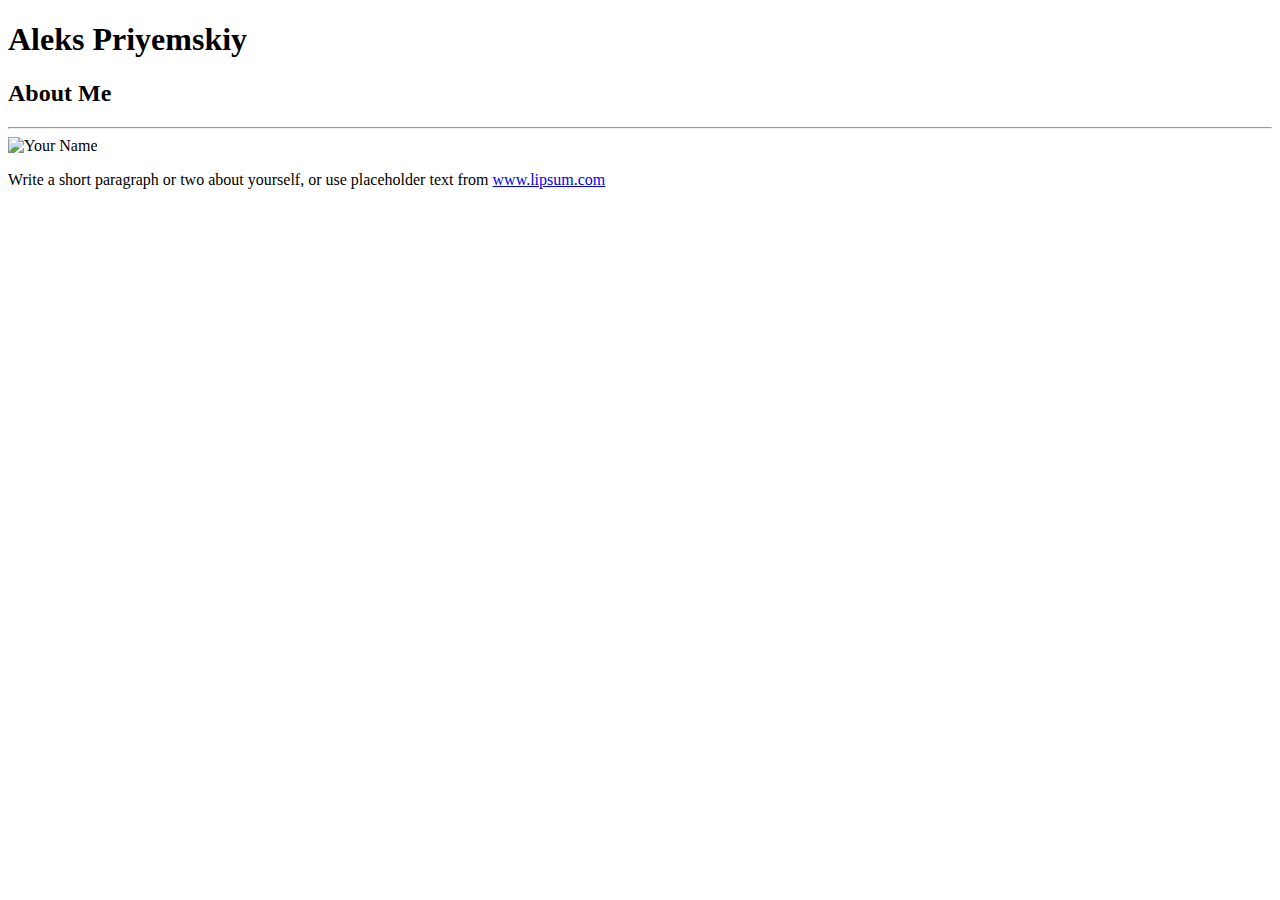
==== index.html @ 5fb8ac63 "initial site files" ====
<!-- Basic-Porfolio -->

<!DOCTYPE html>
<html lang="en-us">

<head>
  <meta charset="UTF-8">
  <title>Basic-Portfolio</title>
</head>

<body>

  <!-- Site Header -->
  <header>
    <!-- h1: The most important headline -->
    <h1>Aleks Priyemskiy</h1>
  </header>

  <div>

    <!-- Section 1: Bio -->
    <section>
      <!-- h2: Tier-2 Headline (Not as important as the h1 header, but more than one allowed). -->
      <h2>About Me</h2>

      <hr>

      <!-- Image with link -->
      <img src="https://placehold.it/200x200" alt="Your Name">

      <!-- Paragraph with embedded link -->
      <p>Write a short paragraph or two about yourself, or use placeholder text from <a href="http://www.lipsum.com/">www.lipsum.com</a></p>
    </section>

  </div>

</body>

</html>
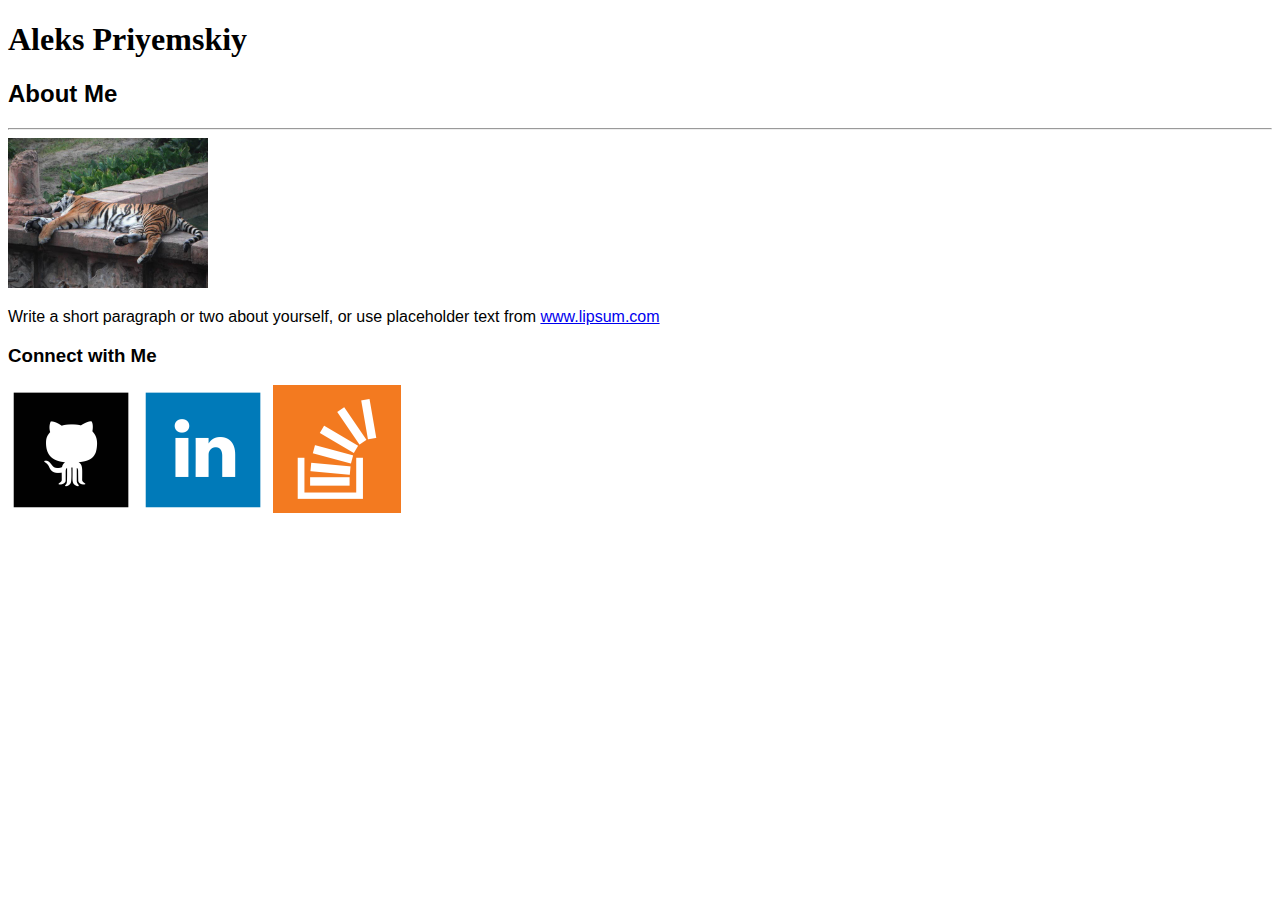
==== commit 5e8e0c2e: "initial site files" ====
--- a/index.html
+++ b/index.html
@@ -6,13 +6,17 @@
 <head>
   <meta charset="UTF-8">
   <title>Basic-Portfolio</title>
+
+  <!-- Link to style.css -->
+  <link rel="stylesheet" type="text/css" href="assets/css/style.css">
+
 </head>
 
 <body>
 
   <!-- Site Header -->
   <header>
-    <!-- h1: The most important headline -->
+    <!-- h1: The most important headline/My name -->
     <h1>Aleks Priyemskiy</h1>
   </header>
 
@@ -25,12 +29,27 @@
 
       <hr>
 
-      <!-- Image with link -->
-      <img src="https://placehold.it/200x200" alt="Your Name">
+      <!-- Profile Image -->
+      <img src="assets/images/tiger640-480-3.jpg" width="200" height="150" alt="Profile Pic">
 
       <!-- Paragraph with embedded link -->
       <p>Write a short paragraph or two about yourself, or use placeholder text from <a href="http://www.lipsum.com/">www.lipsum.com</a></p>
     </section>
+
+    <!-- Connect with me section --> 
+    <section>
+
+      <h3>Connect with Me</h3>
+
+      <!-- Social Media Icons with Links -->
+      <img src="assets/images/github.png" alt="github">
+
+      <img src="assets/images/linkedin.png" alt="linkedin">
+
+      <img src="assets/images/overflow.png" alt="overflow">
+
+    </section>
+
 
   </div>
 
--- a/assets/css/style.css
+++ b/assets/css/style.css
@@ -0,0 +1,12 @@
+body {
+	background-color: white;
+	font-family: Arial, "Helvetica Neue", Helvetica, sans-serif;
+	font-color: #777777;
+}
+
+h1 {
+	font-family: Georgia, Times, "Times New Roman", serif;
+	font-color: #4aaaa5;
+	background-color: #ffffff;
+	border-color: #cccccc;
+}